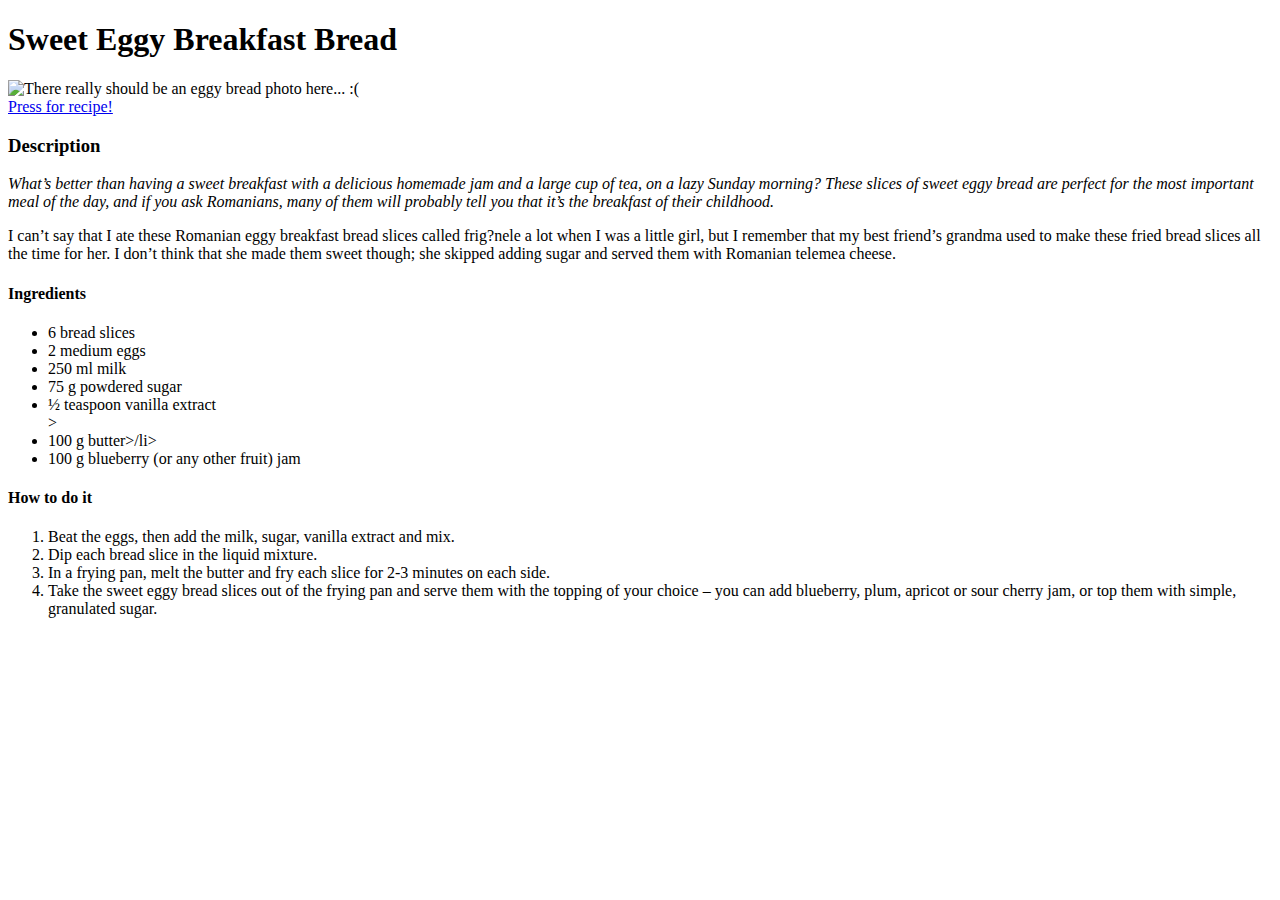
==== recipes/eggyBread.html @ c31aa684 "Add ../index.html and add SauteedCarrots.html and add eggyBread.html and add raspberrySorbet.html" ====
<!DOCTYPE html>
<html lang="en">

<head>
    <meta charset="UTF-8">
    <meta http-equiv="X-UA-Compatible" content="IE=edge">
    <meta name="viewport" content="width=device-width, initial-scale=1.0">
    <title>eggy-bread</title>
</head>


<body>
    
    <h1>Sweet Eggy Breakfast Bread</h1>
    <img src = "http://www.deliciousromania.com/wp-content/uploads/2017/10/romanian-breakfast-on-plate-1200x800.jpg"
     alt="There really should be an eggy bread photo here... :("
     style = "height: 50%; width:50%;">
    
     <a href="http://www.deliciousromania.com/recipes/breakfast/sweet-eggy-breakfast-bread-friganele/" style = "display: block;">Press for recipe!</a>

     <h3>Description</h3>
     <p><em>What’s better than having a sweet breakfast with a delicious homemade jam and a large cup of tea, on a lazy Sunday morning?
          These slices of sweet eggy bread are perfect for the most important meal of the day, and if you ask Romanians, many of them
           will probably tell you that it’s the breakfast of their childhood.</em></p>
    <p>I can’t say that I ate these Romanian eggy breakfast bread slices called frig?nele a lot when I was a little girl, but I 
        remember that my best friend’s grandma used to make these fried bread slices all the time for her. I don’t think that
         she made them sweet though; she skipped adding sugar and served them with Romanian telemea cheese.</p>

    <h4>Ingredients</h4>
    <ul>
        <li>6 bread slices</li>
        <li>2 medium eggs</li>
        <li>250 ml milk</li>
        <li>75 g powdered sugar</li>
        <li>½ teaspoon vanilla extract</li>>
        <li>100 g butter>/li>
        <li>100 g blueberry (or any other fruit) jam</li>
    </ul>

    <h4>How to do it</h4>
    <ol>
        <li>Beat the eggs, then add the milk, sugar, vanilla extract and mix.</li>
        <li>Dip each bread slice in the liquid mixture.</li>
        <li>In a frying pan, melt the butter and fry each slice for 2-3 minutes on each side.</li>
        <li>Take the sweet eggy bread slices out of the frying pan and serve them with the topping 
            of your choice – you can add blueberry, plum, apricot or sour cherry jam, or top them 
            with simple, granulated sugar.</li>
    </ol>

</body>



</html>
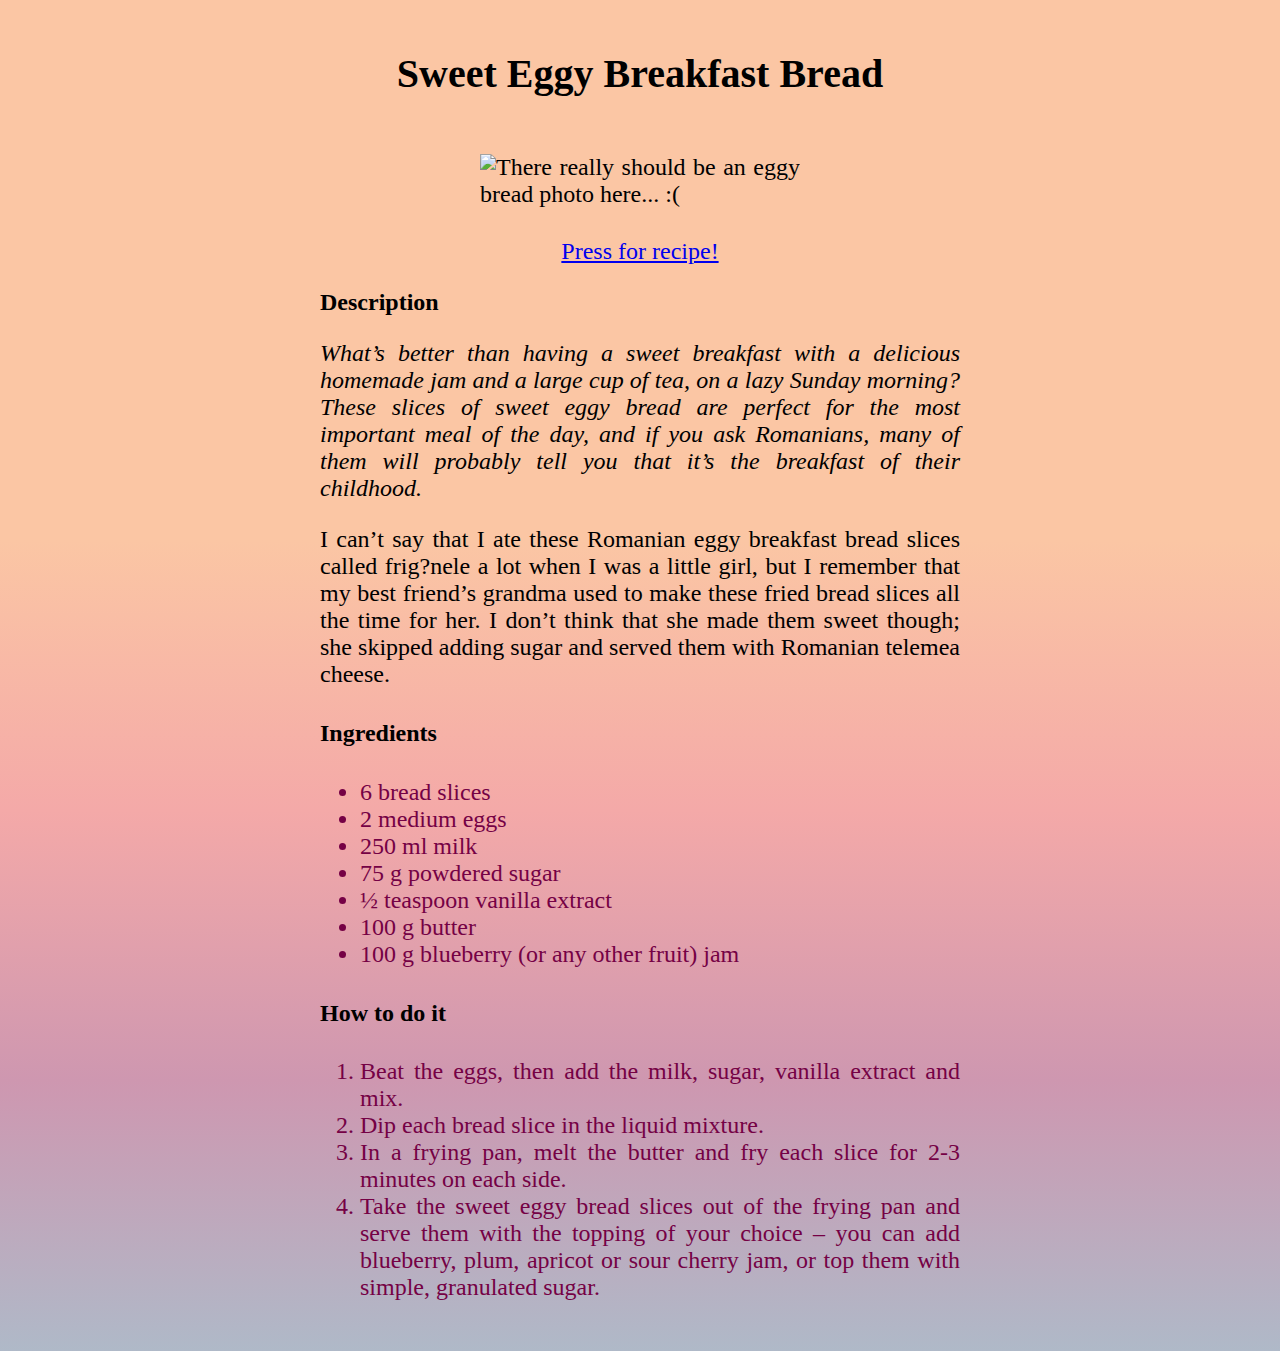
==== commit e25f84a5: "Add -A" ====
--- a/recipes/eggyBread.html
+++ b/recipes/eggyBread.html
@@ -7,19 +7,20 @@
     <meta http-equiv="X-UA-Compatible" content="IE=edge">
     <meta name="viewport" content="width=device-width, initial-scale=1.0">
     <title>eggy-bread</title>
+    <link rel = "stylesheet" href = "../style.css"/>
 </head>
 
 
 <body>
     
-    <h1>Sweet Eggy Breakfast Bread</h1>
+    <h1 class = "h">Sweet Eggy Breakfast Bread</h1>
     <img src = "http://www.deliciousromania.com/wp-content/uploads/2017/10/romanian-breakfast-on-plate-1200x800.jpg"
-     alt="There really should be an eggy bread photo here... :("
+     alt = "There really should be an eggy bread photo here... :("
      style = "height: 50%; width:50%;">
     
-     <a href="http://www.deliciousromania.com/recipes/breakfast/sweet-eggy-breakfast-bread-friganele/" style = "display: block;">Press for recipe!</a>
+     <a class = "links" href="http://www.deliciousromania.com/recipes/breakfast/sweet-eggy-breakfast-bread-friganele/" style = "display: block;">Press for recipe!</a>
 
-     <h3>Description</h3>
+     <h3 class = "h">Description</h3>
      <p><em>What’s better than having a sweet breakfast with a delicious homemade jam and a large cup of tea, on a lazy Sunday morning?
           These slices of sweet eggy bread are perfect for the most important meal of the day, and if you ask Romanians, many of them
            will probably tell you that it’s the breakfast of their childhood.</em></p>
@@ -27,19 +28,19 @@
         remember that my best friend’s grandma used to make these fried bread slices all the time for her. I don’t think that
          she made them sweet though; she skipped adding sugar and served them with Romanian telemea cheese.</p>
 
-    <h4>Ingredients</h4>
-    <ul>
+    <h4 class = "h">Ingredients</h4>
+    <ul class = "list">
         <li>6 bread slices</li>
         <li>2 medium eggs</li>
         <li>250 ml milk</li>
         <li>75 g powdered sugar</li>
-        <li>½ teaspoon vanilla extract</li>>
-        <li>100 g butter>/li>
+        <li>½ teaspoon vanilla extract</li>
+        <li>100 g butter</li>
         <li>100 g blueberry (or any other fruit) jam</li>
     </ul>
 
-    <h4>How to do it</h4>
-    <ol>
+    <h4 class = "h">How to do it</h4>
+    <ol class = "list">
         <li>Beat the eggs, then add the milk, sugar, vanilla extract and mix.</li>
         <li>Dip each bread slice in the liquid mixture.</li>
         <li>In a frying pan, melt the butter and fry each slice for 2-3 minutes on each side.</li>
--- a/style.css
+++ b/style.css
@@ -0,0 +1,38 @@
+
+
+*{
+    font-size: x-large;
+    font-family:Cambria, Cochin, Georgia, Times, 'Times New Roman', serif;
+}
+
+body {
+    margin-left: 25%;
+    margin-right: 25%;
+    margin-top: 50px;
+    margin-bottom: 50px;
+    text-align: justify;
+    background-image: linear-gradient(#FBC6A4 40%, #F4A9A8, #CE97B0, #AFB9C8);
+}
+
+#carr {
+    height: 400px;
+}
+.list{
+    color: rgb(117, 1, 69);
+}
+
+h1 {
+    text-align: center;
+    font-size: 40px;
+}
+
+img{
+    display: flex;
+    align-self: center;
+    margin: 0 auto;
+    padding: 30px;
+}
+
+a{
+    text-align: center;
+}